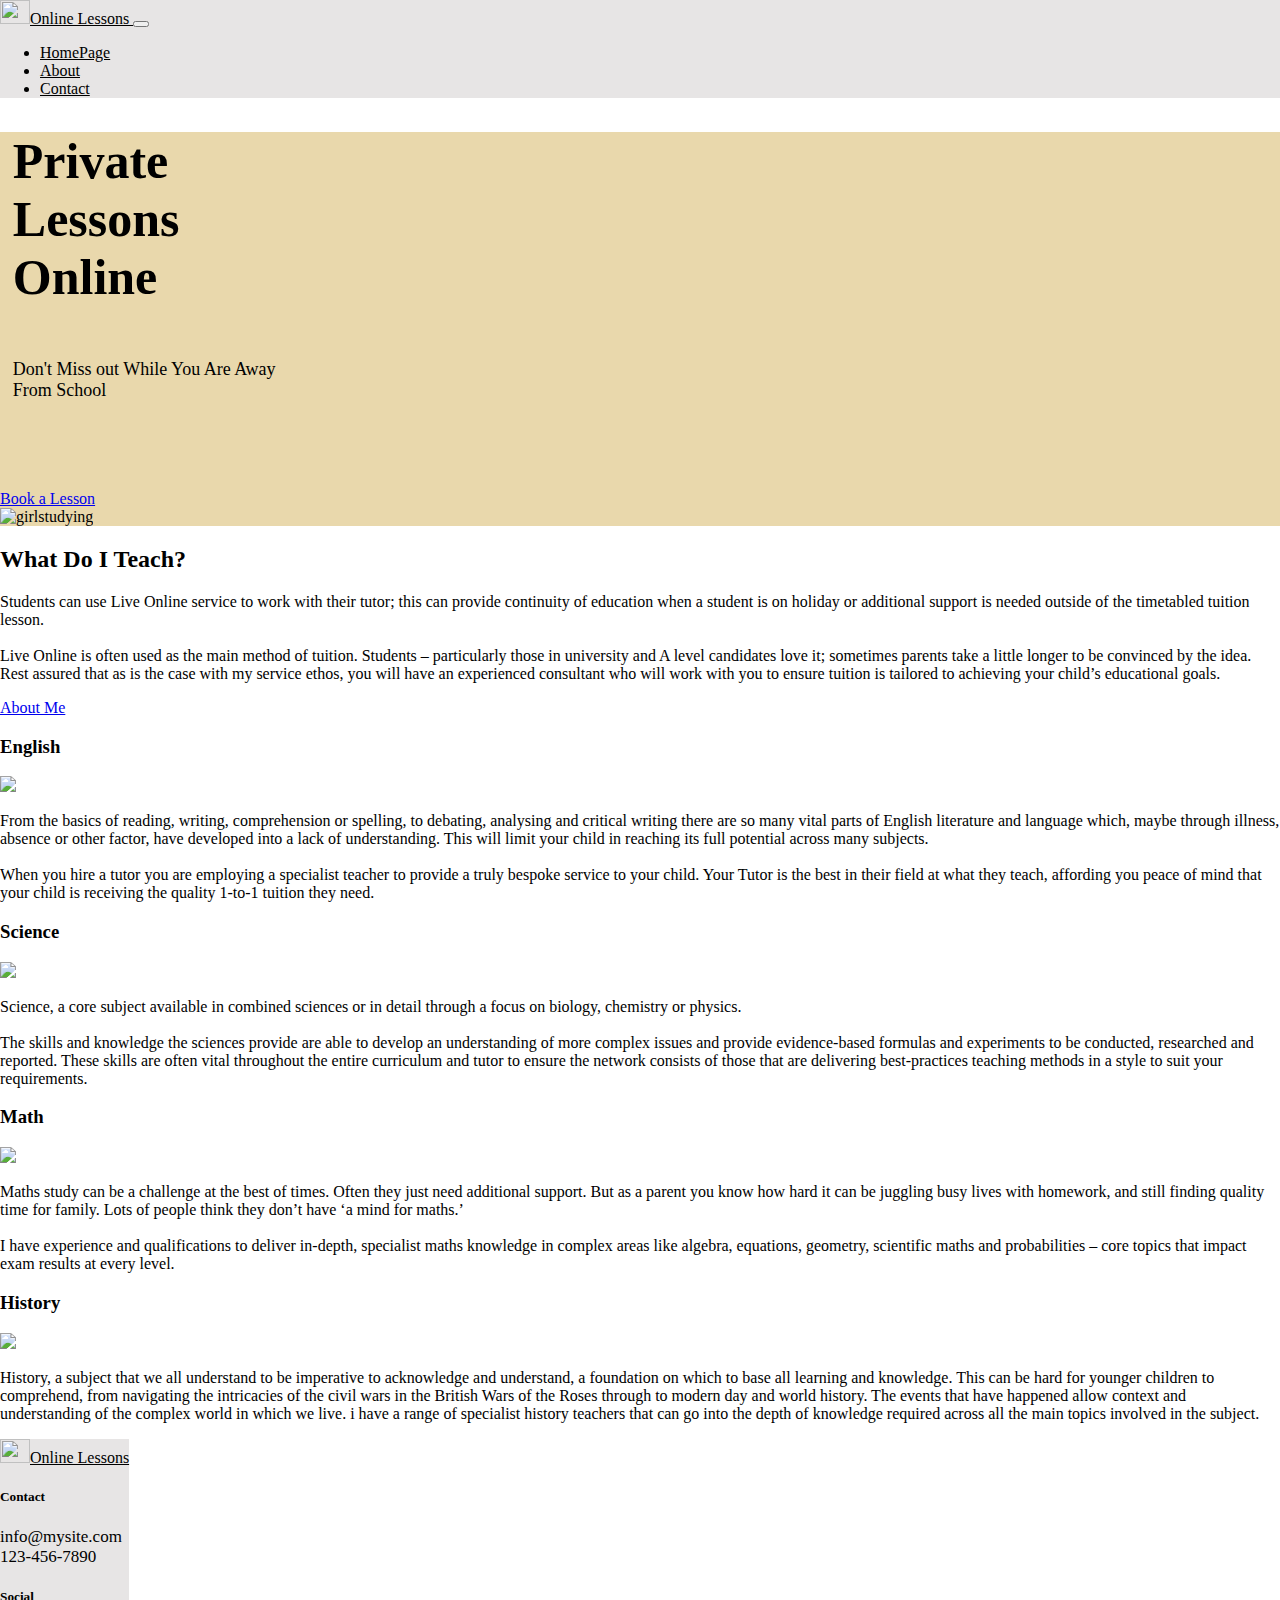
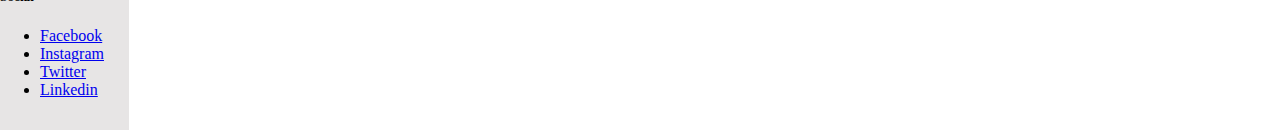
==== index.html @ 6607be4c "Recreated Index.html and fixed alignment issues" ====
<!DOCTYPE html>
<html lang="en">
<head>
    <meta charset="UTF-8">
    <meta http-equiv="X-UA-Compatible" content="IE=edge">
    <meta name="viewport" content="width=device-width, initial-scale=1.0">
    <link rel="stylesheet" href="assets/css/style.css" type="text/css">
    <link href="https://cdn.jsdelivr.net/npm/bootstrap@5.0.2/dist/css/bootstrap.min.css" rel="stylesheet" integrity="sha384-EVSTQN3/azprG1Anm3QDgpJLIm9Nao0Yz1ztcQTwFspd3yD65VohhpuuCOmLASjC" crossorigin="anonymous">
    <script src="https://kit.fontawesome.com/e6b0f37796.js" crossorigin="anonymous"></script>
    <title>Tutor</title>
</head>
<body>
  <header>
    <nav class="navbar navbar-expand-sm navbar-light">
      <div class="container-fluid">
        <a class="navbar-brand" href="index.html">
          <img src="assets/image/monitor.jpg" alt="" width="30" height="24">Online Lessons
        </a>
        <button class="navbar-toggler" type="button" data-bs-toggle="collapse" data-bs-target="#navbarSupportedContent" aria-controls="navbarSupportedContent" aria-expanded="false" aria-label="Toggle navigation">
        <span class="navbar-toggler-icon"></span>
        </button>
        <div class="collapse navbar-collapse" id="navbarSupportedContent">
          <ul class="navbar-nav ms-auto">
            <li class="nav-item">
              <a class="nav-link active" aria-current="page" href="index.html">HomePage</a>
            </li>
            <li class="nav-item">
              <a class="nav-link" href="about.html">About</a>
            </li>
              <li class="nav-item">
                <a class="nav-link" href="contact.html">Contact</a>
              </li>
          </ul>
        </div>
      </div>
    </nav>
  </header>
    <!--First section-->
    <div class="container-fluid privateLessons">
      <div class="row">
        <div class="col-md-4">
          <h1 class="privateh">Private Lessons Online</h1>
          <p class="privatep">Don't Miss out While You Are Away From School</p>
          <!--<button type="button" class="btn btn-primary btn-md bookbtn">Book a Lesson</button>-->
          <a class="btn btn-primary btn-md bookbtn" href="contact.html" role="button">Book a Lesson</a>
        </div>
        <div class="col-md-8 g-0">
          <img src="assets/image/girlstudying.jpg" alt="girlstudying" width="100%" height="100%">
        </div>
      </div>
    </div>
    <!--subjects-->
    <div class="container-fluid p-3">
      <div class="row">
        <div class="col-lg-4 pt-md-5">
          <h2>What Do I Teach?</h2>
          <p class="pt-3">Students can use Live Online service to work with their tutor; 
            this can provide continuity of education when a student is on holiday or additional 
            support is needed outside of the timetabled tuition lesson.<br><br> Live Online is often used as the main method of tuition.  
            Students – particularly those in university and A level candidates love it; sometimes parents 
            take a little longer to be convinced by the idea. Rest assured that as is the case with my service ethos, 
            you will have an experienced consultant who will work with you to ensure tuition is tailored to 
            achieving your child’s educational goals. </p>
          <a class="btn btn-primary btn-md" href="about.html" role="button">About Me</a>
        </div>
        <div class="col-lg-8">
          <div class="row">
            <div class="col-md-6 col-lg-6 pt-5">
              <h3>English</h3>
              <img src="assets/image/book.jpg">
              <p class="pt-3">
                From the basics of reading, writing, comprehension or spelling, to debating, analysing and critical writing there are so many 
                vital parts of English literature and language which, maybe through illness, absence or other factor, have developed into a lack of understanding. 
                This will limit your child in reaching its full potential across many subjects.<br><br> 
                When you hire a tutor you are employing a specialist teacher to provide a truly bespoke service to your child. Your Tutor is the best in their field at what they teach, 
                affording you peace of mind that your child is receiving the quality 1-to-1 tuition they need.
              </p>
            </div>
            <div class="col-md-6 col-lg-6 pt-5">
              <h3>Science</h3>
              <img src="assets/image/science.jpg">
              <p class="pt-3">
                Science, a core subject available in combined sciences or in detail through a focus on biology, chemistry or physics.<br><br>
                The skills and knowledge the sciences provide are able to develop an understanding of more complex issues and provide evidence-based 
                formulas and experiments to be conducted, researched and reported. 
                These skills are often vital throughout the entire curriculum and tutor to ensure the network consists of those that are delivering best-practices 
                teaching methods in a style to suit your requirements.
              </p>
          </div>
          <div class="row">
            <div class="col-md-6 col-lg-6 p-3">
              <h3>Math</h3>
              <img src="assets/image/mathtool.jpg">
              <p class="pt-3">
                Maths study can be a challenge at the best of times. Often they just need additional support. 
                But as a parent you know how hard it can be juggling busy lives with homework, and still finding quality time for family. 
                Lots of people think they don’t have ‘a mind for maths.’ <br><br>I have experience and qualifications to deliver in-depth, specialist maths knowledge in 
                complex areas like algebra, equations, geometry, scientific maths and probabilities – core topics that impact exam results at every level.
              </p>
            </div>
            <div class="col-md-6 col-lg-6 p-3">
              <h3>History</h3>
              <img src="assets/image/historynew.jpg">
              <p class="pt-3">
                History, a subject that we all understand to be imperative to acknowledge and understand, 
                a foundation on which to base all learning and knowledge. This can be hard for younger children to comprehend, 
                from navigating the intricacies of the civil wars in the 
                British Wars of the Roses through to modern day and world history. 
                The events that have happened allow context and understanding of the complex world in which we live. 
                i have a range of specialist history teachers that can go into the depth of knowledge required across all the main topics involved in the subject.
              </p>
            </div>
          </div>
        </div>
      </div>  
    </div>
    <footer class="container-fluid">
      <div class="row">
        <div class="col-sm-4 col-md-4 p-3">
          <a class="navbar-brand" href="index.html">
            <img src="assets/image/monitor.jpg" alt="" width="30" height="24">Online Lessons
          </a>
        </div>
        <div class="col-sm-4 col-md-4 p-3">
          <h5 class="text-uppercase general-sub">Contact</h5>
          <p class="footercontact">info@mysite.com <br> 123-456-7890</p>
        </div>
        <div class="col-sm-4 col-md-4 p-3">
           <h5 class="text-uppercase general-sub">Social</h5>
           <ul class="list-inline social-links">
            <li class="list-inline-item">
              <a target="_blank" href="https://www.facebook.com/">
                <i class="fab fa-facebook" aria-hidden="true"></i>
                <span class="visually-hidden">Facebook</span>
              </a>
            </li>
            <li class="list-inline-item">
              <a target="_blank" href="https://www.instagram.com/">
                <i class="fab fa-instagram"></i>
                <span class="visually-hidden">Instagram</span>
              </a>
            </li>
            <li class="list-inline-item">
              <a target="_blank" href="https://www.twitter.com/">
                <i class="fab fa-twitter"></i>
                <span class="visually-hidden">Twitter</span>
              </a>
            </li>
            <li class="list-inline-item">
              <a target="_blank" href="https://www.linkedin.com/">
                <i class="fab fa-linkedin"></i>
                <span class="visually-hidden">Linkedin</span>
              </a>
            </li>
           </ul>
        </div>
      </div>
    </footer>
    <script src="https://cdn.jsdelivr.net/npm/@popperjs/core@2.9.2/dist/umd/popper.min.js" integrity="sha384-IQsoLXl5PILFhosVNubq5LC7Qb9DXgDA9i+tQ8Zj3iwWAwPtgFTxbJ8NT4GN1R8p" crossorigin="anonymous"></script>
    <script src="https://cdn.jsdelivr.net/npm/bootstrap@5.0.2/dist/js/bootstrap.min.js" integrity="sha384-cVKIPhGWiC2Al4u+LWgxfKTRIcfu0JTxR+EQDz/bgldoEyl4H0zUF0QKbrJ0EcQF" crossorigin="anonymous"></script>
</body>
</html>
---- assets/css/style.css ----
body{
    width:100%;
    margin:0;
}
header{
   background-color: rgb(167, 164, 164);
   color:black;
}

/*--------------------------------------------colors---*/
.navbar-brand{
color:black;
}
.navbar{
    /*background-color: rgb(240, 234, 234);*/
    background-color: #e7e5e5;
}
.navbar-nav li a{
    color:black
}
.navbar-nav li a:hover{
    color:rgb(124, 131, 228);
}
.privateLessons{
   /* background-color: rgba(187, 174, 98, 0.705);*/
   background-color: rgb(233, 216, 172);
}
.privateh{
   font-size: 65px;
    position: relative;
    top: 6%;
    left: 26%;
    width: 15rem;
    padding-bottom: 20px;
}
.privatep{
    font-size: 17px;
    position: relative;
    top: 14%;
    left: 26%;
    padding-bottom: 20px;
    width: 18rem;

}
.bookbtn{
    position: relative;
    top: 15%;
    left: 26%;
}
/*---------------reviewa alignment----------*/
.review{
    background-color:rgb(202, 193, 195);
    width: 100%;
    height:500px;
    position: relative;
    bottom: -400px;
}
.indicatorscss {
    position: absolute;
    right: 0;
    bottom: -70px;
    left: -80px;
    z-index: 2;
    display: flex;
    justify-content: center;
    padding: 0;
    margin-right: 15%;
    margin-bottom: 1rem;
    margin-left: 15%;
    list-style: none;
}
.page-hero {
    width:33%;
    background-color: bisque;
    text-align: center;
    display: inline-block;
    
  }
  .pimage{
    width:66%;
    display: inline-block;
  }
 
/*--------------------------------------------special padding-margin---*/
.general-sub{
    font-weight: 300px;
    color:black;

}
.text-break{
    width: 19rem;
}
.text-truncate{
    display: inline-block;
    max-width: 150px;
}
.slides{
    width: 25rem;
}

/*.about{
    width:25%;
    margin:0;
}

.subjects{
    position: relative;
}
*/
.text-wrap{
    width: 15rem;
}
.contacth{
    font-size: 32px;
    padding-top: 43%;
    padding-left: 15%;
    width: 20rem;
}
.contactp{
    font-size: 18px;
    padding-top: 20%;
    padding-left: 15%;
    width: 20rem;
}
.contactform{
    padding-top: 8%;
    padding-left: 15%;
}
/*
.submitbtn{
    width: 100%;
    margin:10px 0px 0px 0px;
}
*/
.abouth{
    font-size: 56px;
}
.aboutp{
    font-size: 18px;
}
/*----------------------------------footer*/
footer{
    background-color: #e7e5e5;
    color:black;
    min-height: 120px;
    position: absolute;
   left:0;
}
.footercontact{
    font-size: 17px;
    font-weight: 300px;
}
.social-links{
    padding-bottom: 15px;
}
.social-links li a i{
    width: 32px;
    height: 32px;
    padding: 12px 0;
    border-radius: 50%;
    font-size: 13px;
    line-height: 7px;
    text-align: center;
    color: #fafafa;
    background: #8f8f8f;
}
.social-links li a i:hover{
    background: rgb(33, 33, 34);
}
.flex-wrapper { /*------------------------push the footer down on the contact page------*/
    position: relative;
    bottom: -400px;
  }

  /*------------------------media queries*/
 
    @media screen and (max-width: 1396px)
    {
        .privateh{
            font-size: 50px;
            position: relative;
            top: 11%;
            left: 1%;
            width: 9rem;
         }
         .privatep{
            font-size: 18px;
            /* position: relative; */
            top: 11%;
            left: 1%;
            padding-bottom: 71px;
         }
         .bookbtn{
             position: relative;
             top: 0%;
             left: 0%;
             text-align: center;
         }
         .contacth{
            font-size: 32px;
            padding-top: 32%;
            padding-left: 15%;
            width: 19rem;
        }
        .contactp{
            font-size: 18px;
            padding-top: 32%;
            padding-left: 15%;
            width: 19rem;
        }
        .contactform{
            padding-top: 6%;
            padding-left: 15%;
        }
    }
    
    @media screen and (max-width: 943px)
    {
        .privateh{
            font-size: 50px;
            position: relative;
            top: 10%;
            left: 15%;
            /*width: 31rem;*/
         }
         .privatep{
            font-size: 15px;
            position: relative;
            top: 7%;
            left: 16%;
            padding-bottom: 40px;
            width: 12rem;
         }
         .bookbtn{
             position: relative;
             top: -4%;
             left: 16%;
         }
         .contacth{
            font-size: 32px;
            padding-top: 35%;
            padding-left: 15%;
            width: 19rem;
        }
        .contactp{
            font-size: 18px;
            padding-top: 32%;
            padding-left: 15%;
            width: 19rem;
        }
        .contactform{
            padding-top: 6%;
            padding-left: 15%;
        }
     }
     @media screen and (max-width: 800px)
     {
        
        .privateh{
        font-size: 65px;
         position: relative;
         top: 5%;
         left: 8%;
         width: 19rem;
        padding-bottom: 53px;
        margin: 0;
     }
     .privatep{
         font-size: 17px;
         position: relative;
         top: 4%;
         left: 8%;
         padding-bottom: 50px;
         text-align: justify;
     }
     .bookbtn{
         position: relative;
         top: -3%;
         left: 8%;
         text-align: center;
     }
     .social-links li a i{
        width: 29px;
    }
    .contacth{
        font-size: 32px;
        padding-top: 35%;
        padding-left: 15%;
        width: 20rem;
    }
    .contactp{
        font-size: 18px;
       padding-top: 12%;
        padding-left: 15%;
        width: 20rem;
    }
    .contactform{
        padding-top: 8%;
        padding-left: 15%;
    }
  }
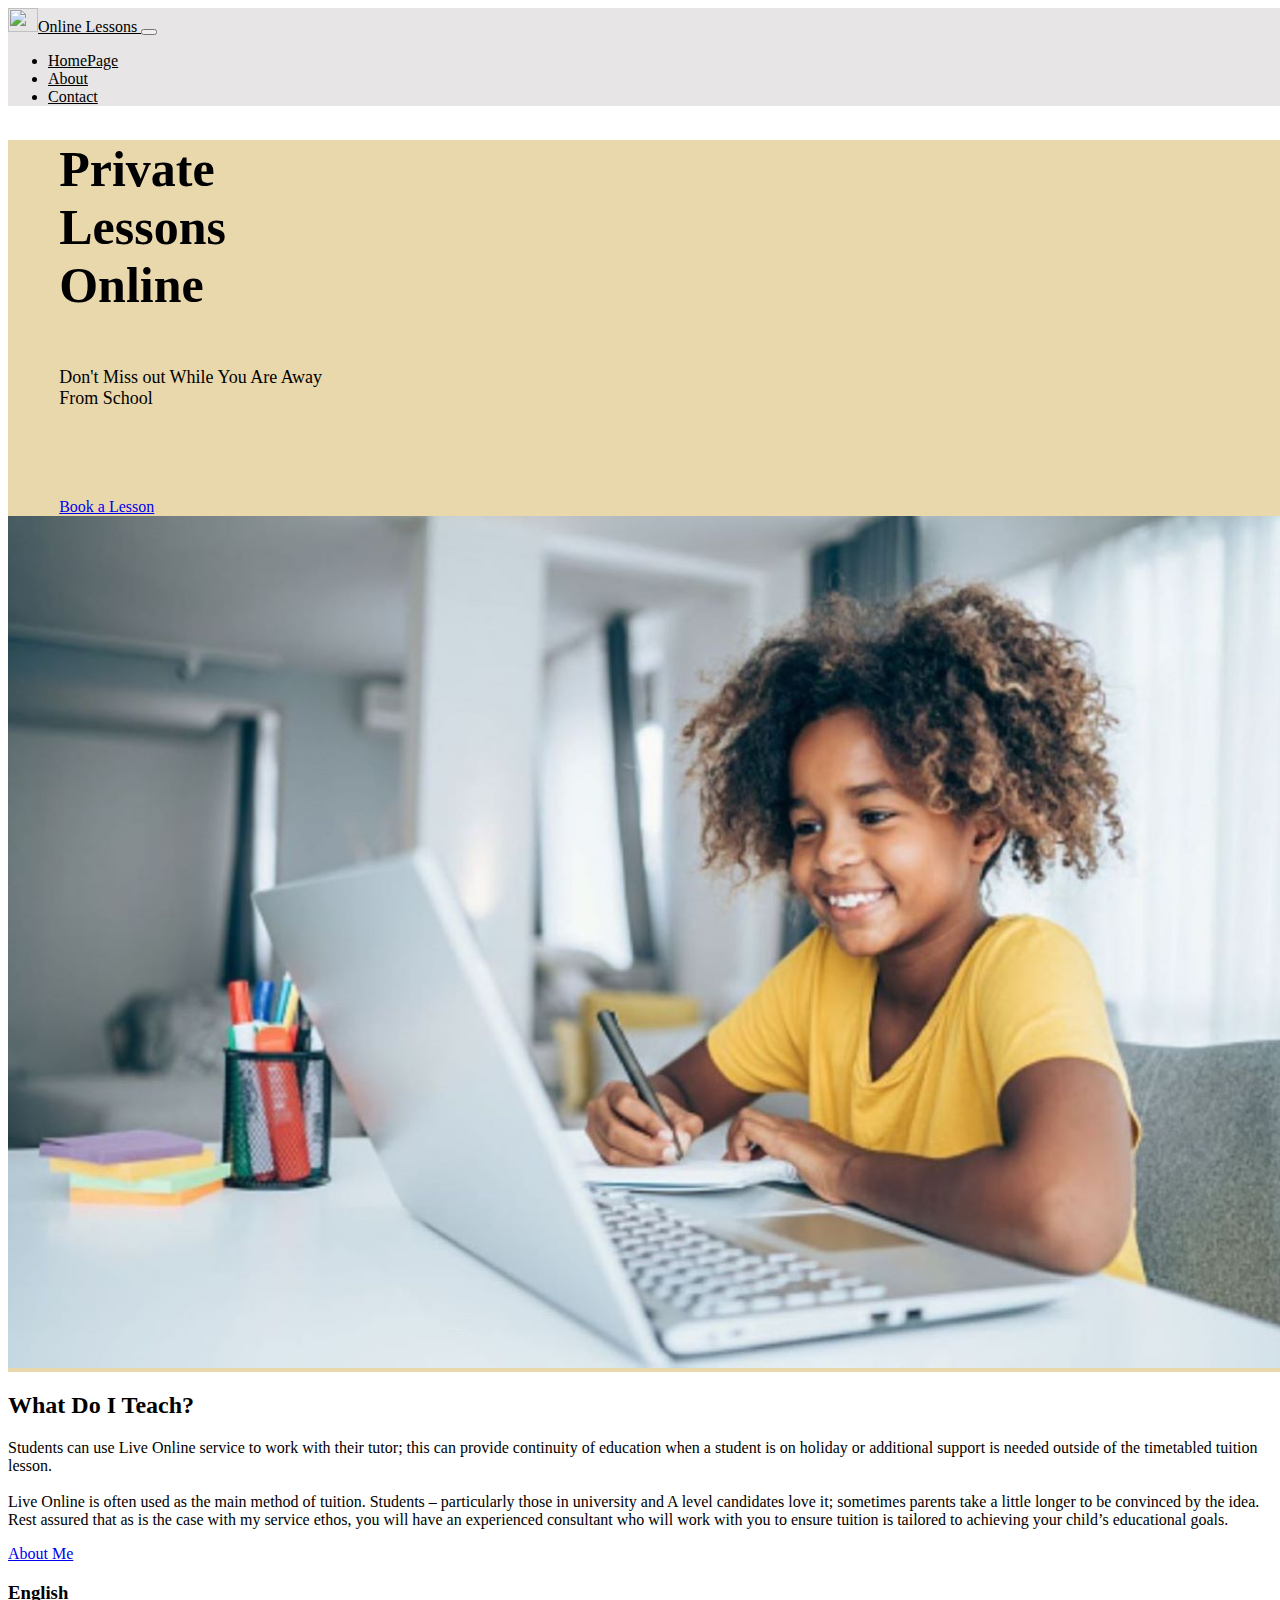
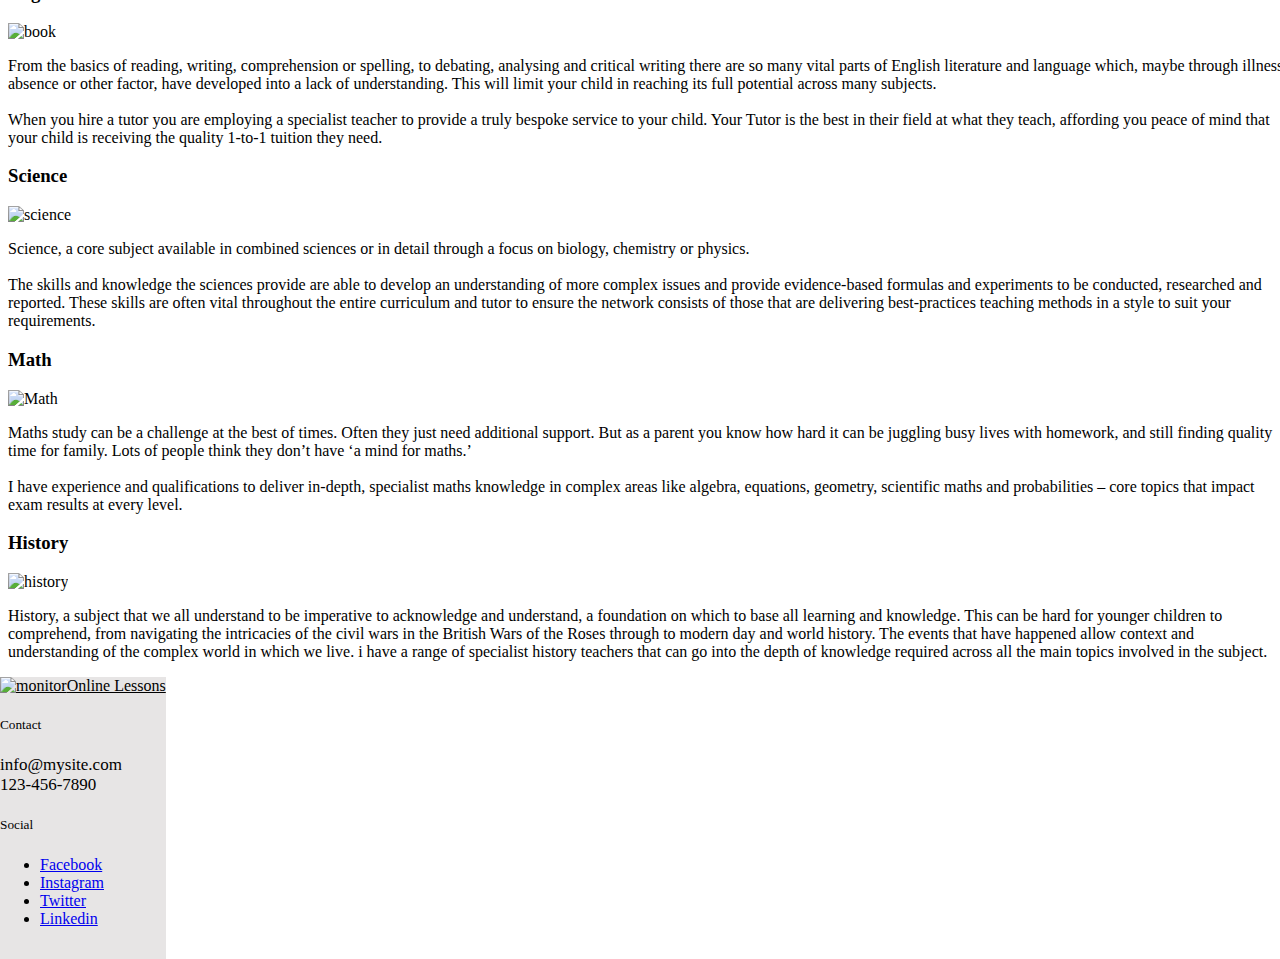
==== commit 992ecc05: "Fixed image issue" ====
--- a/index.html
+++ b/index.html
@@ -4,9 +4,9 @@
     <meta charset="UTF-8">
     <meta http-equiv="X-UA-Compatible" content="IE=edge">
     <meta name="viewport" content="width=device-width, initial-scale=1.0">
-    <link rel="stylesheet" href="assets/css/style.css" type="text/css">
     <link href="https://cdn.jsdelivr.net/npm/bootstrap@5.0.2/dist/css/bootstrap.min.css" rel="stylesheet" integrity="sha384-EVSTQN3/azprG1Anm3QDgpJLIm9Nao0Yz1ztcQTwFspd3yD65VohhpuuCOmLASjC" crossorigin="anonymous">
     <script src="https://kit.fontawesome.com/e6b0f37796.js" crossorigin="anonymous"></script>
+    <link rel="stylesheet" href="assets/css/style.css" type="text/css">
     <title>Tutor</title>
 </head>
 <body>
@@ -41,17 +41,16 @@
         <div class="col-md-4">
           <h1 class="privateh">Private Lessons Online</h1>
           <p class="privatep">Don't Miss out While You Are Away From School</p>
-          <!--<button type="button" class="btn btn-primary btn-md bookbtn">Book a Lesson</button>-->
           <a class="btn btn-primary btn-md bookbtn" href="contact.html" role="button">Book a Lesson</a>
         </div>
         <div class="col-md-8 g-0">
-          <img src="assets/image/girlstudying.jpg" alt="girlstudying" width="100%" height="100%">
+          <img src="assets/image/girlstudyingresize.jpg" alt="girlstudying" class="imgalign">
         </div>
       </div>
     </div>
     <!--subjects-->
     <div class="container-fluid p-3">
-      <div class="row">
+      <div class="row m-3">
         <div class="col-lg-4 pt-md-5">
           <h2>What Do I Teach?</h2>
           <p class="pt-3">Students can use Live Online service to work with their tutor; 
@@ -67,7 +66,7 @@
           <div class="row">
             <div class="col-md-6 col-lg-6 pt-5">
               <h3>English</h3>
-              <img src="assets/image/book.jpg">
+              <img src="assets/image/book.jpg" alt="book">
               <p class="pt-3">
                 From the basics of reading, writing, comprehension or spelling, to debating, analysing and critical writing there are so many 
                 vital parts of English literature and language which, maybe through illness, absence or other factor, have developed into a lack of understanding. 
@@ -78,7 +77,7 @@
             </div>
             <div class="col-md-6 col-lg-6 pt-5">
               <h3>Science</h3>
-              <img src="assets/image/science.jpg">
+              <img src="assets/image/science.jpg" alt="science">
               <p class="pt-3">
                 Science, a core subject available in combined sciences or in detail through a focus on biology, chemistry or physics.<br><br>
                 The skills and knowledge the sciences provide are able to develop an understanding of more complex issues and provide evidence-based 
@@ -86,29 +85,30 @@
                 These skills are often vital throughout the entire curriculum and tutor to ensure the network consists of those that are delivering best-practices 
                 teaching methods in a style to suit your requirements.
               </p>
-          </div>
-          <div class="row">
-            <div class="col-md-6 col-lg-6 p-3">
-              <h3>Math</h3>
-              <img src="assets/image/mathtool.jpg">
-              <p class="pt-3">
-                Maths study can be a challenge at the best of times. Often they just need additional support. 
-                But as a parent you know how hard it can be juggling busy lives with homework, and still finding quality time for family. 
-                Lots of people think they don’t have ‘a mind for maths.’ <br><br>I have experience and qualifications to deliver in-depth, specialist maths knowledge in 
-                complex areas like algebra, equations, geometry, scientific maths and probabilities – core topics that impact exam results at every level.
-              </p>
             </div>
-            <div class="col-md-6 col-lg-6 p-3">
-              <h3>History</h3>
-              <img src="assets/image/historynew.jpg">
-              <p class="pt-3">
-                History, a subject that we all understand to be imperative to acknowledge and understand, 
-                a foundation on which to base all learning and knowledge. This can be hard for younger children to comprehend, 
-                from navigating the intricacies of the civil wars in the 
-                British Wars of the Roses through to modern day and world history. 
-                The events that have happened allow context and understanding of the complex world in which we live. 
-                i have a range of specialist history teachers that can go into the depth of knowledge required across all the main topics involved in the subject.
-              </p>
+            <div class="row">
+              <div class="col-md-6 col-lg-6 p-3">
+                <h3>Math</h3>
+                <img src="assets/image/mathtool.jpg" alt="Math">
+                <p class="pt-3">
+                  Maths study can be a challenge at the best of times. Often they just need additional support. 
+                  But as a parent you know how hard it can be juggling busy lives with homework, and still finding quality time for family. 
+                  Lots of people think they don’t have ‘a mind for maths.’ <br><br>I have experience and qualifications to deliver in-depth, specialist maths knowledge in 
+                  complex areas like algebra, equations, geometry, scientific maths and probabilities – core topics that impact exam results at every level.
+                </p>
+              </div>
+              <div class="col-md-6 col-lg-6 p-3">
+                <h3>History</h3>
+                <img src="assets/image/historynew.jpg" alt="history">
+                <p class="pt-3">
+                  History, a subject that we all understand to be imperative to acknowledge and understand, 
+                  a foundation on which to base all learning and knowledge. This can be hard for younger children to comprehend, 
+                  from navigating the intricacies of the civil wars in the 
+                  British Wars of the Roses through to modern day and world history. 
+                  The events that have happened allow context and understanding of the complex world in which we live. 
+                  i have a range of specialist history teachers that can go into the depth of knowledge required across all the main topics involved in the subject.
+                </p>
+              </div>
             </div>
           </div>
         </div>
@@ -118,7 +118,7 @@
       <div class="row">
         <div class="col-sm-4 col-md-4 p-3">
           <a class="navbar-brand" href="index.html">
-            <img src="assets/image/monitor.jpg" alt="" width="30" height="24">Online Lessons
+            <img src="assets/image/monitor.jpg" alt="monitor" width="30" height="24">Online Lessons
           </a>
         </div>
         <div class="col-sm-4 col-md-4 p-3">
--- a/assets/css/style.css
+++ b/assets/css/style.css
@@ -1,19 +1,16 @@
 body{
-    width:100%;
-    margin:0;
+    width: 100%;
 }
 header{
    background-color: rgb(167, 164, 164);
    color:black;
 }
-
 /*--------------------------------------------colors---*/
 .navbar-brand{
 color:black;
 }
 .navbar{
-    /*background-color: rgb(240, 234, 234);*/
-    background-color: #e7e5e5;
+     background-color: #e7e5e5;
 }
 .navbar-nav li a{
     color:black
@@ -22,8 +19,7 @@
     color:rgb(124, 131, 228);
 }
 .privateLessons{
-   /* background-color: rgba(187, 174, 98, 0.705);*/
-   background-color: rgb(233, 216, 172);
+     background-color: rgb(233, 216, 172);
 }
 .privateh{
    font-size: 65px;
@@ -47,7 +43,13 @@
     top: 15%;
     left: 26%;
 }
-/*---------------reviewa alignment----------*/
+/*-------------img alignment--------------*/
+.imgalign{
+    width: 100%;
+    height: 100%;
+}
+
+/*---------------review alignment----------*/
 .review{
     background-color:rgb(202, 193, 195);
     width: 100%;
@@ -55,58 +57,18 @@
     position: relative;
     bottom: -400px;
 }
-.indicatorscss {
-    position: absolute;
-    right: 0;
-    bottom: -70px;
-    left: -80px;
-    z-index: 2;
-    display: flex;
-    justify-content: center;
-    padding: 0;
-    margin-right: 15%;
-    margin-bottom: 1rem;
-    margin-left: 15%;
-    list-style: none;
-}
-.page-hero {
-    width:33%;
-    background-color: bisque;
-    text-align: center;
-    display: inline-block;
-    
-  }
-  .pimage{
-    width:66%;
-    display: inline-block;
-  }
- 
 /*--------------------------------------------special padding-margin---*/
 .general-sub{
-    font-weight: 300px;
+    font-weight:300;
     color:black;
 
 }
 .text-break{
-    width: 19rem;
-}
-.text-truncate{
-    display: inline-block;
-    max-width: 150px;
+    width: 21rem;
 }
 .slides{
     width: 25rem;
 }
-
-/*.about{
-    width:25%;
-    margin:0;
-}
-
-.subjects{
-    position: relative;
-}
-*/
 .text-wrap{
     width: 15rem;
 }
@@ -126,12 +88,6 @@
     padding-top: 8%;
     padding-left: 15%;
 }
-/*
-.submitbtn{
-    width: 100%;
-    margin:10px 0px 0px 0px;
-}
-*/
 .abouth{
     font-size: 56px;
 }
@@ -148,7 +104,7 @@
 }
 .footercontact{
     font-size: 17px;
-    font-weight: 300px;
+    font-weight: 300;
 }
 .social-links{
     padding-bottom: 15px;
@@ -180,20 +136,19 @@
             font-size: 50px;
             position: relative;
             top: 11%;
-            left: 1%;
+            left: 4%;
             width: 9rem;
          }
          .privatep{
             font-size: 18px;
-            /* position: relative; */
             top: 11%;
-            left: 1%;
+            left: 4%;
             padding-bottom: 71px;
          }
          .bookbtn{
              position: relative;
              top: 0%;
-             left: 0%;
+             left: 4%;
              text-align: center;
          }
          .contacth{
@@ -211,6 +166,10 @@
         .contactform{
             padding-top: 6%;
             padding-left: 15%;
+        }
+        imgalign{
+            width: 200px;
+            height: 200px;
         }
     }
     
@@ -221,7 +180,6 @@
             position: relative;
             top: 10%;
             left: 15%;
-            /*width: 31rem;*/
          }
          .privatep{
             font-size: 15px;
@@ -260,7 +218,7 @@
         font-size: 65px;
          position: relative;
          top: 5%;
-         left: 8%;
+         left: 6%;
          width: 19rem;
         padding-bottom: 53px;
         margin: 0;
@@ -269,14 +227,14 @@
          font-size: 17px;
          position: relative;
          top: 4%;
-         left: 8%;
+         left: 6%;
          padding-bottom: 50px;
          text-align: justify;
      }
      .bookbtn{
          position: relative;
          top: -3%;
-         left: 8%;
+         left: 6%;
          text-align: center;
      }
      .social-links li a i{
